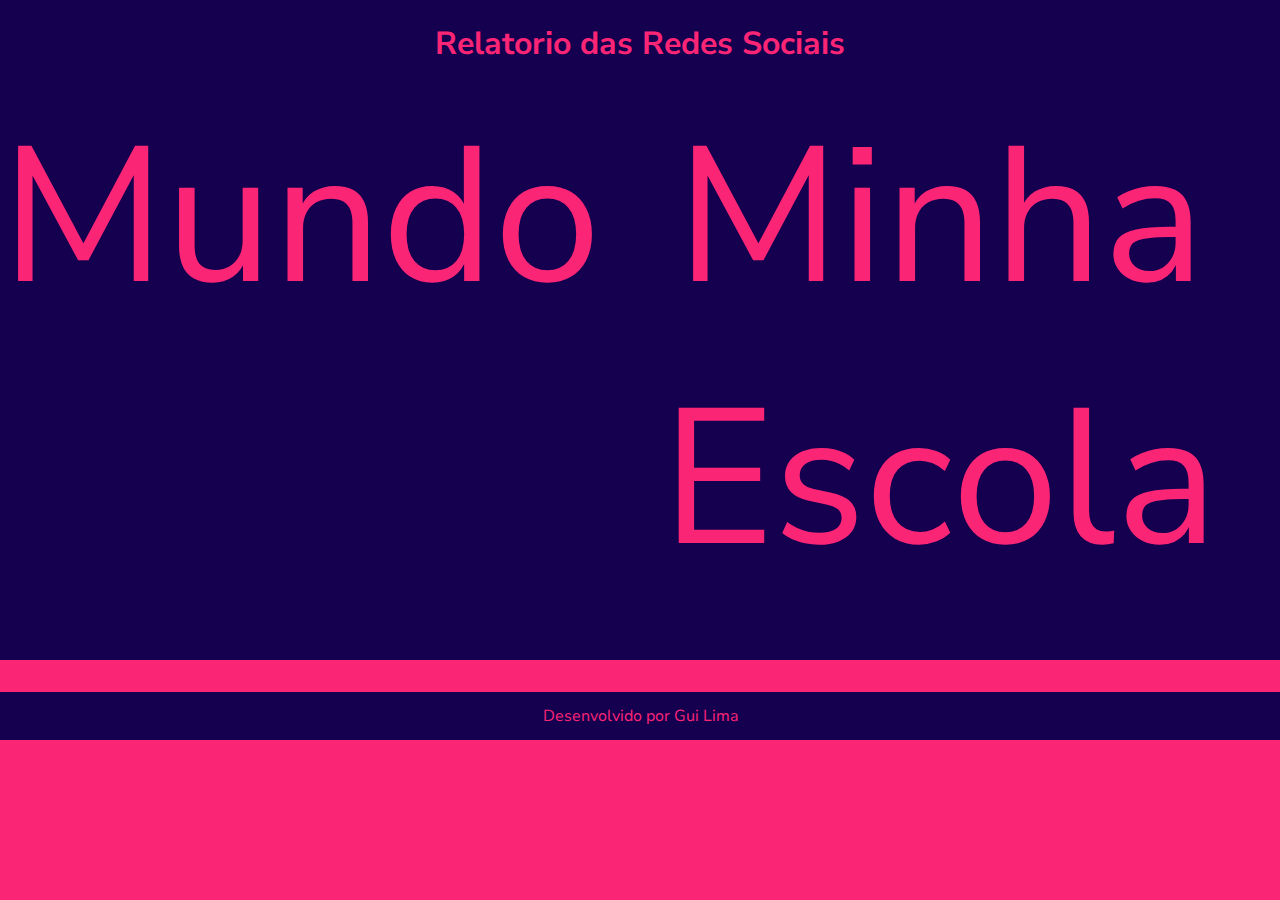
==== rede-sociais-main/index.html @ aa6aecac "Add files via upload" ====
<!DOCTYPE html>
<html lang="pt-br">
<head>
    <meta charset="UTF-8">
    <meta http-equiv="X-UA-Compatible" content="IE=edge">
    <meta name="viewport" content="width=device-width, initial-scale=1.0">
    <title>Redes Sociais </title>
    <link rel="stylesheet" href="style.css">
</head>
<body>
    <header>
        <h1> Relatorio das Redes Sociais</h1>
        <nav>
            <a href="index.html">Mundo</a>
            <a href="#">Minha Escola</a>
        </nav>
    </header>
        <main class="graficos-section">
            <section id="graficos-container" class="graficos-container"></section>
    </main>
    <footer>
        <p>Desenvolvido por Gui Lima
        </p>
    </footer>
</body>
</html>
---- rede-sociais-main/style.css ----
@import url('https://fonts.googleapis.com/css2?family=Nunito+Sans:ital,opsz,wght@0,6..12,200..1000;1,6..12,200..1000&display=swap');

:root {
    --bg-color: #FB2576;
    --primary-color: #150050;
    --secundary-color: #3F0071;
    --font:"Nunito Sans", sans-serif;

}
 body {
    background-color: var(--bg-color);
    color: var(--primary-color);
    font-family: var(--font);
    height: 100vh;
    margin: 0;

 }
 header {
    background-color: var(--primary-color);
    text-align: center;
    padding: 1px;
 }
 h1{
    font-size: 2rem;
    color: var(--bg-color);
    font-weight: 700;
 }
 nav{
   display: flex;
   justify-content: center;
   font-weight: 400;
 }
 nav a {
    text-decoration: none;
    color: var(--bg-color);
    margin: 0rem 2rem 3rem 0rem;
    font-size: 12rem;
 }
 nav a:hover {
    text-decoration: underline;
    transform: scale(0.90);
    transition: transform 0.1s;
 }
 footer{
    display: flex;
    align-items: center;
    justify-content: center;
    background-color: var(--primary-color);
    color: var(--bg-color);
    width: 100%;
    height: 3rem;
    margin-top: 2rem;
 }
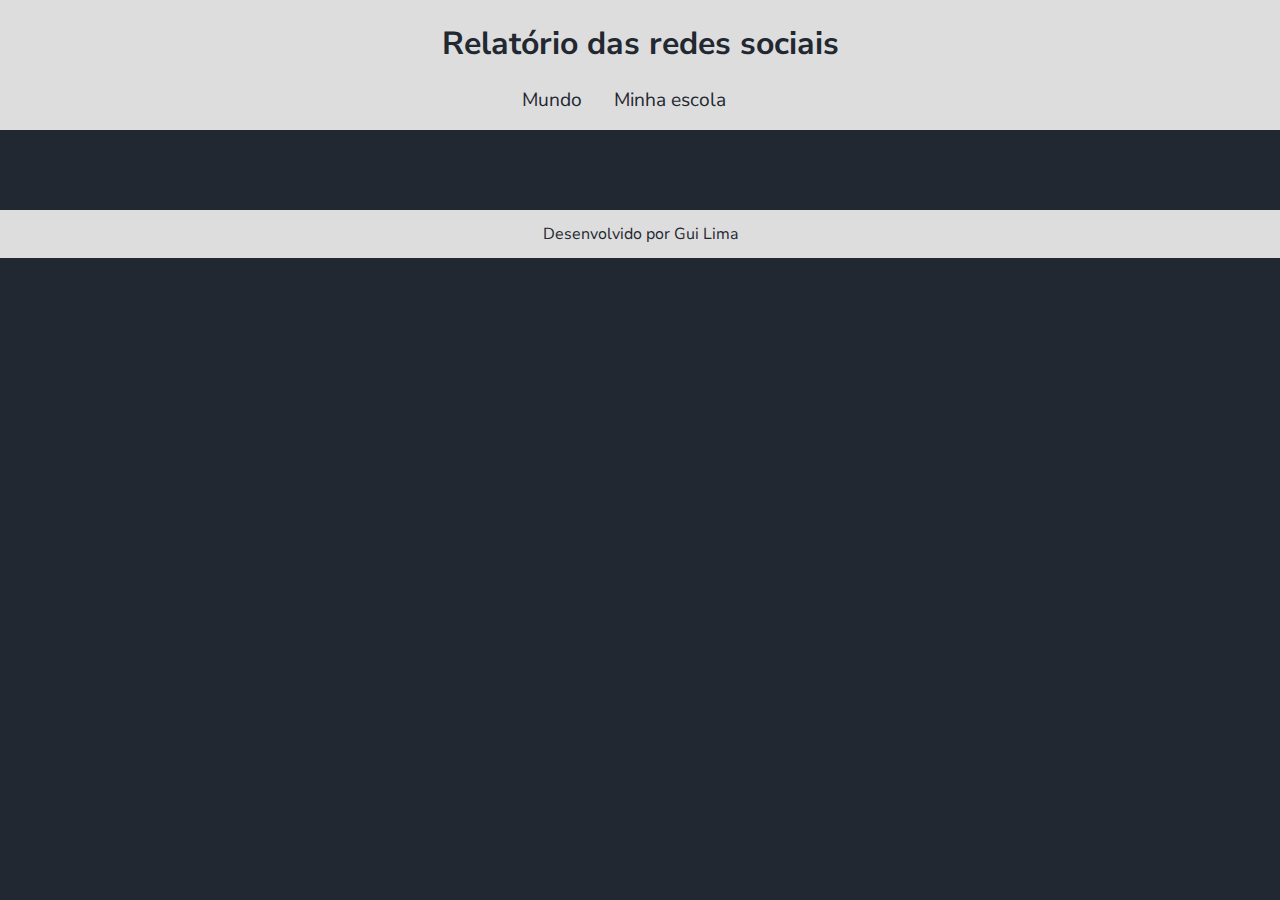
==== commit ca4ea5d6: "Add files via upload" ====
--- a/rede-sociais-main/index.html
+++ b/rede-sociais-main/index.html
@@ -1,26 +1,28 @@
+
 <!DOCTYPE html>
 <html lang="pt-br">
 <head>
     <meta charset="UTF-8">
-    <meta http-equiv="X-UA-Compatible" content="IE=edge">
     <meta name="viewport" content="width=device-width, initial-scale=1.0">
-    <title>Redes Sociais </title>
+    <title>Redes Sociais</title>
     <link rel="stylesheet" href="style.css">
 </head>
 <body>
     <header>
-        <h1> Relatorio das Redes Sociais</h1>
+        <h1>Relatório das redes sociais</h1>
         <nav>
             <a href="index.html">Mundo</a>
-            <a href="#">Minha Escola</a>
+            <a href="#">Minha escola</a>
         </nav>
     </header>
-        <main class="graficos-section">
-            <section id="graficos-container" class="graficos-container"></section>
+    <main class="graficos-section">
+        <section id="graficos-container" class="graficos-container">
+            <!-- crie os gráficos/texto aqui -->
+        </section>
     </main>
     <footer>
-        <p>Desenvolvido por Gui Lima
-        </p>
+        <p>Desenvolvido por Gui Lima</p>
     </footer>
+    <script type="module" src="graficos/informacoesGlobais.js"></script>
 </body>
 </html>--- a/rede-sociais-main/style.css
+++ b/rede-sociais-main/style.css
@@ -1,47 +1,68 @@
 @import url('https://fonts.googleapis.com/css2?family=Nunito+Sans:ital,opsz,wght@0,6..12,200..1000;1,6..12,200..1000&display=swap');
 
 :root {
-    --bg-color: #FB2576;
-    --primary-color: #150050;
-    --secundary-color: #3F0071;
-    --font:"Nunito Sans", sans-serif;
+    --bg-color: #222831;
+    --primary-color: #DDDDDD;
+    --secondary-color: #F05454;
+    --font: "Nunito Sans", sans-serif;
+}
 
-}
- body {
+body {
     background-color: var(--bg-color);
     color: var(--primary-color);
     font-family: var(--font);
     height: 100vh;
     margin: 0;
+}
 
- }
- header {
+header {
     background-color: var(--primary-color);
     text-align: center;
     padding: 1px;
- }
- h1{
+}
+
+h1 {
     font-size: 2rem;
     color: var(--bg-color);
     font-weight: 700;
- }
- nav{
-   display: flex;
-   justify-content: center;
-   font-weight: 400;
- }
- nav a {
+}
+
+nav {
+    display: flex;
+    justify-content: center;
+    font-weight: 400;
+}
+
+nav a {
     text-decoration: none;
     color: var(--bg-color);
-    margin: 0rem 2rem 3rem 0rem;
-    font-size: 12rem;
- }
- nav a:hover {
+    margin: 0 2rem 1rem 0rem;
+    font-size: 1.2rem;
+}
+
+nav a:hover {
     text-decoration: underline;
     transform: scale(0.90);
     transition: transform 0.1s;
- }
- footer{
+}
+
+.graficos-container {
+    margin: 5rem;
+}
+
+.graficos-container__texto {
+    font-size: 1.3rem;
+    text-align: center;
+    padding: 2rem;
+    border: var(--secondary-color) solid 2px;
+}
+
+span {
+    font-weight: bold;
+    color: var(--secondary-color);
+}
+
+footer {
     display: flex;
     align-items: center;
     justify-content: center;
@@ -50,4 +71,4 @@
     width: 100%;
     height: 3rem;
     margin-top: 2rem;
- }+}